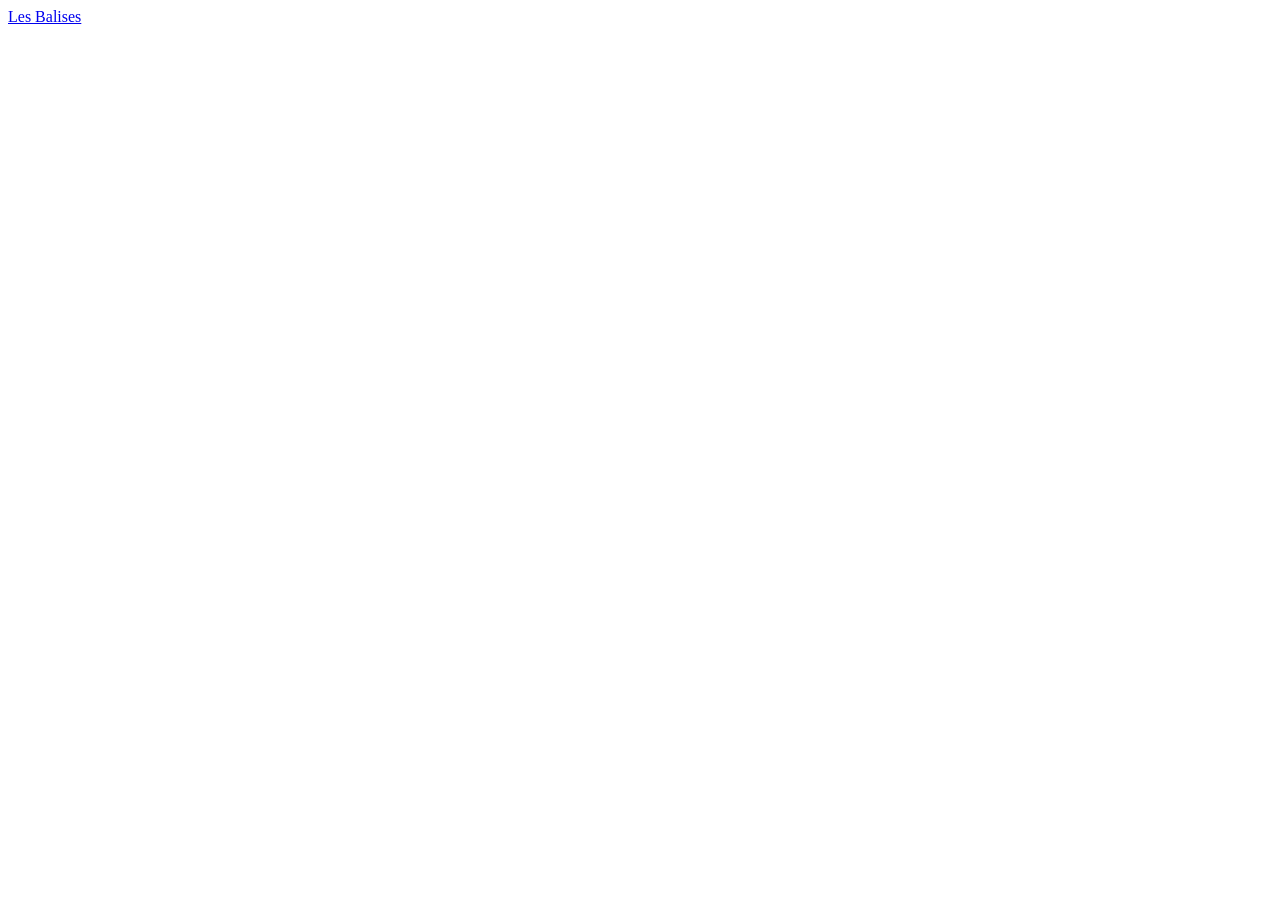
==== index.html @ 44ecde45 "Update and rename index.html.html to index.html" ====
<!DOCTYPE html>
<html>
<head>
  <meta charset="UTF-8">
  <title>Ma page Web</title>
  <link rel="stylesheet" type="text/css" href="styles.css">
</head>
<body>
	<a href="https://www.google.fr>Accueil</a>
	<a href="https://www.google.fr>Les Balises</a>
	<a href="https://www.google.fr>Page Info</a>
  <h1>Accueil</h1>
  <p>Bienvnue sur la page des principales balises HTML.</p>
  <h2>Les Balises</h2>
  <p>Voici quelques-unes des balises HTML les plus utilisées : </p>
  <ul>
	<li>&#139;h1&#155; - pour les titres principaux</li>
	<li>&#139;p&#155; - pour les paragraphes</li>
	<li>&#139;a&#155; - pour les liens</li>
	<li>&#139;img&#155; - pour les images</li>
	<li>&#139;ul&#155; et &#139;li&#155; - pour les listes non ordonnées</li>
</ul>
  <h2>Page Info</h2>
  <p>Cette page est un exemple de présentation des balises HTML.</p>
  <p>Voici un exemple d'iframe intégrant un jeu:</p>
</body>
</html>
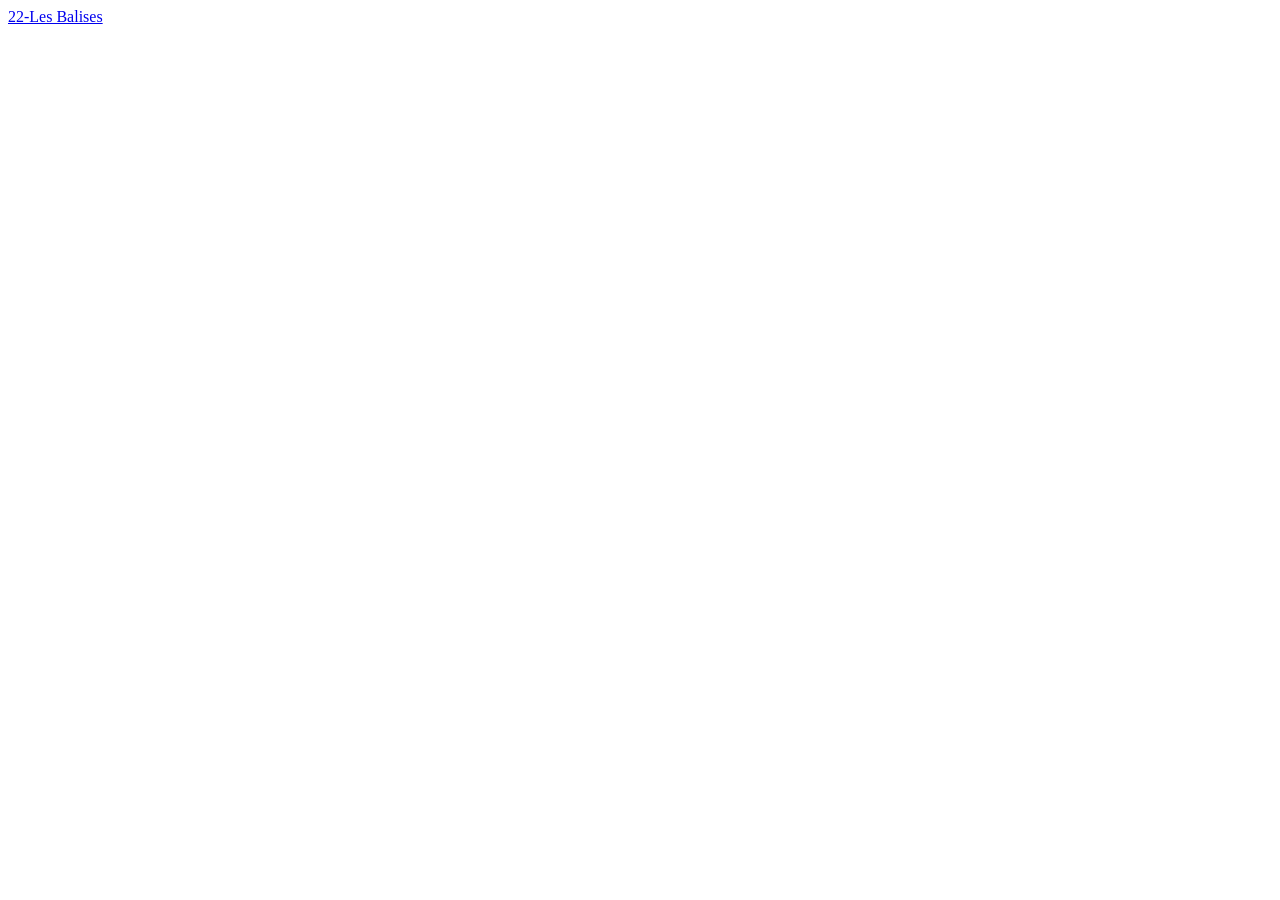
==== commit 7b5bf475: "Update index.html" ====
--- a/index.html
+++ b/index.html
@@ -1,27 +1,27 @@
-<!DOCTYPE html>
-<html>
-<head>
-  <meta charset="UTF-8">
-  <title>Ma page Web</title>
-  <link rel="stylesheet" type="text/css" href="styles.css">
-</head>
-<body>
-	<a href="https://www.google.fr>Accueil</a>
-	<a href="https://www.google.fr>Les Balises</a>
-	<a href="https://www.google.fr>Page Info</a>
-  <h1>Accueil</h1>
-  <p>Bienvnue sur la page des principales balises HTML.</p>
-  <h2>Les Balises</h2>
-  <p>Voici quelques-unes des balises HTML les plus utilisées : </p>
-  <ul>
-	<li>&#139;h1&#155; - pour les titres principaux</li>
-	<li>&#139;p&#155; - pour les paragraphes</li>
-	<li>&#139;a&#155; - pour les liens</li>
-	<li>&#139;img&#155; - pour les images</li>
-	<li>&#139;ul&#155; et &#139;li&#155; - pour les listes non ordonnées</li>
-</ul>
-  <h2>Page Info</h2>
-  <p>Cette page est un exemple de présentation des balises HTML.</p>
-  <p>Voici un exemple d'iframe intégrant un jeu:</p>
-</body>
-</html> 
+<!DOCTYPE html>
+<html>
+<head>
+  <meta charset="UTF-8">
+  <title>Ma page Web</title>
+  <link rel="stylesheet" type="text/css" href="styles.css">
+</head>
+<body>
+	<a href="https://www.google.fr>11-Accueil</a>
+	<a href="https://www.google.fr>22-Les Balises</a>
+	<a href="https://www.google.fr>Page Info</a>
+  <h1>Accueil</h1>
+  <p>Bienvnue sur la page des principales balises HTML.</p>
+  <h2>Les Balises</h2>
+  <p>Voici quelques-unes des balises HTML les plus utilisées : </p>
+  <ul>
+	<li>&#139;h1&#155; - pour les titres principaux</li>
+	<li>&#139;p&#155; - pour les paragraphes</li>
+	<li>&#139;a&#155; - pour les liens</li>
+	<li>&#139;img&#155; - pour les images</li>
+	<li>&#139;ul&#155; et &#139;li&#155; - pour les listes non ordonnées</li>
+</ul>
+  <h2>Page Info</h2>
+  <p>Cette page est un exemple de présentation des balises HTML.</p>
+  <p>Voici un exemple d'iframe intégrant un jeu:</p>
+</body>
+</html> 
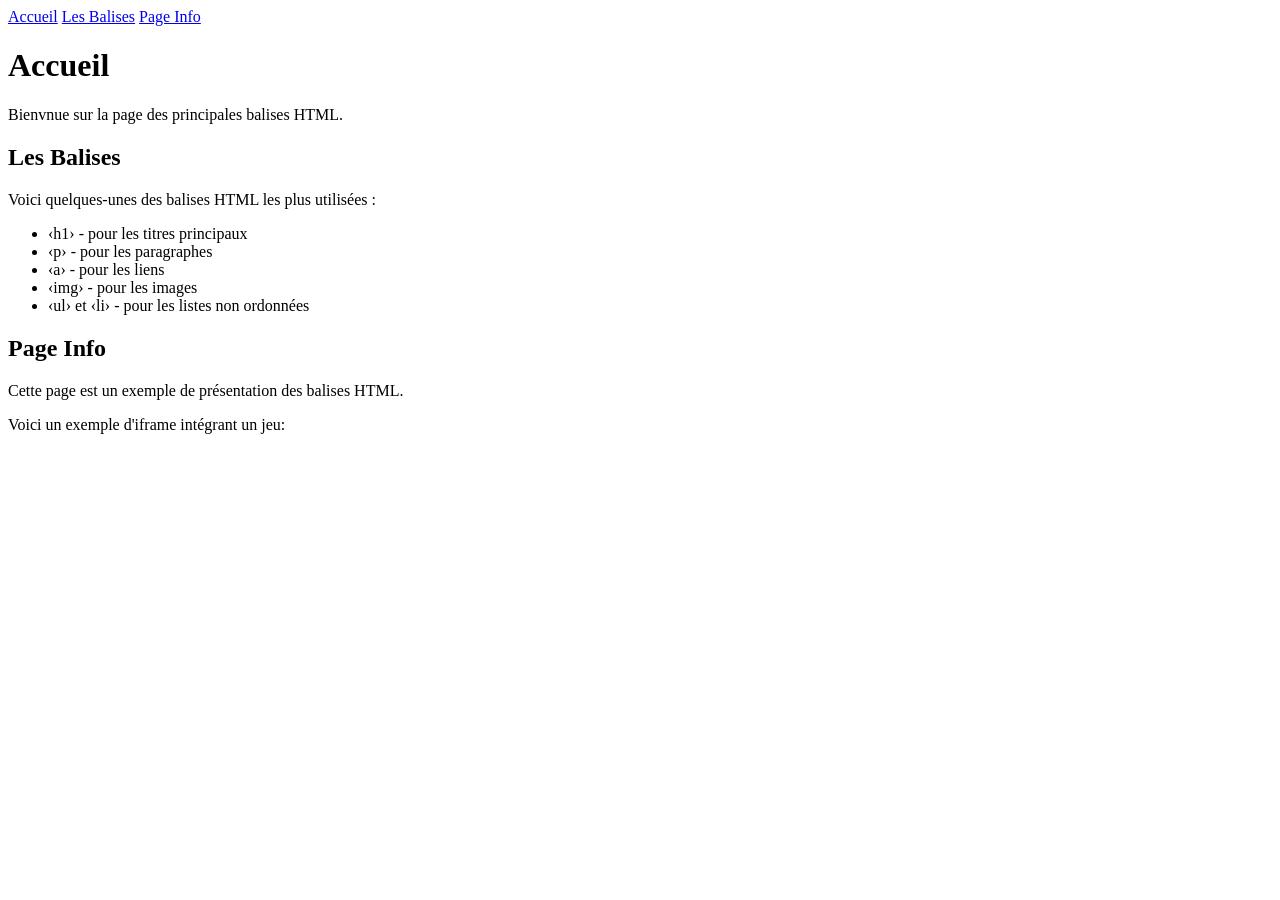
==== commit e12b93db: "Update index.html" ====
--- a/index.html
+++ b/index.html
@@ -6,9 +6,9 @@
   <link rel="stylesheet" type="text/css" href="styles.css">
 </head>
 <body>
-	<a href="https://www.google.fr>11-Accueil</a>
-	<a href="https://www.google.fr>22-Les Balises</a>
-	<a href="https://www.google.fr>Page Info</a>
+	 <a href="https://www.exemple.com">Accueil</a>
+	 <a href="https://www.exemple.com">Les Balises</a>
+	 <a href="https://www.exemple.com">Page Info</a>
   <h1>Accueil</h1>
   <p>Bienvnue sur la page des principales balises HTML.</p>
   <h2>Les Balises</h2>
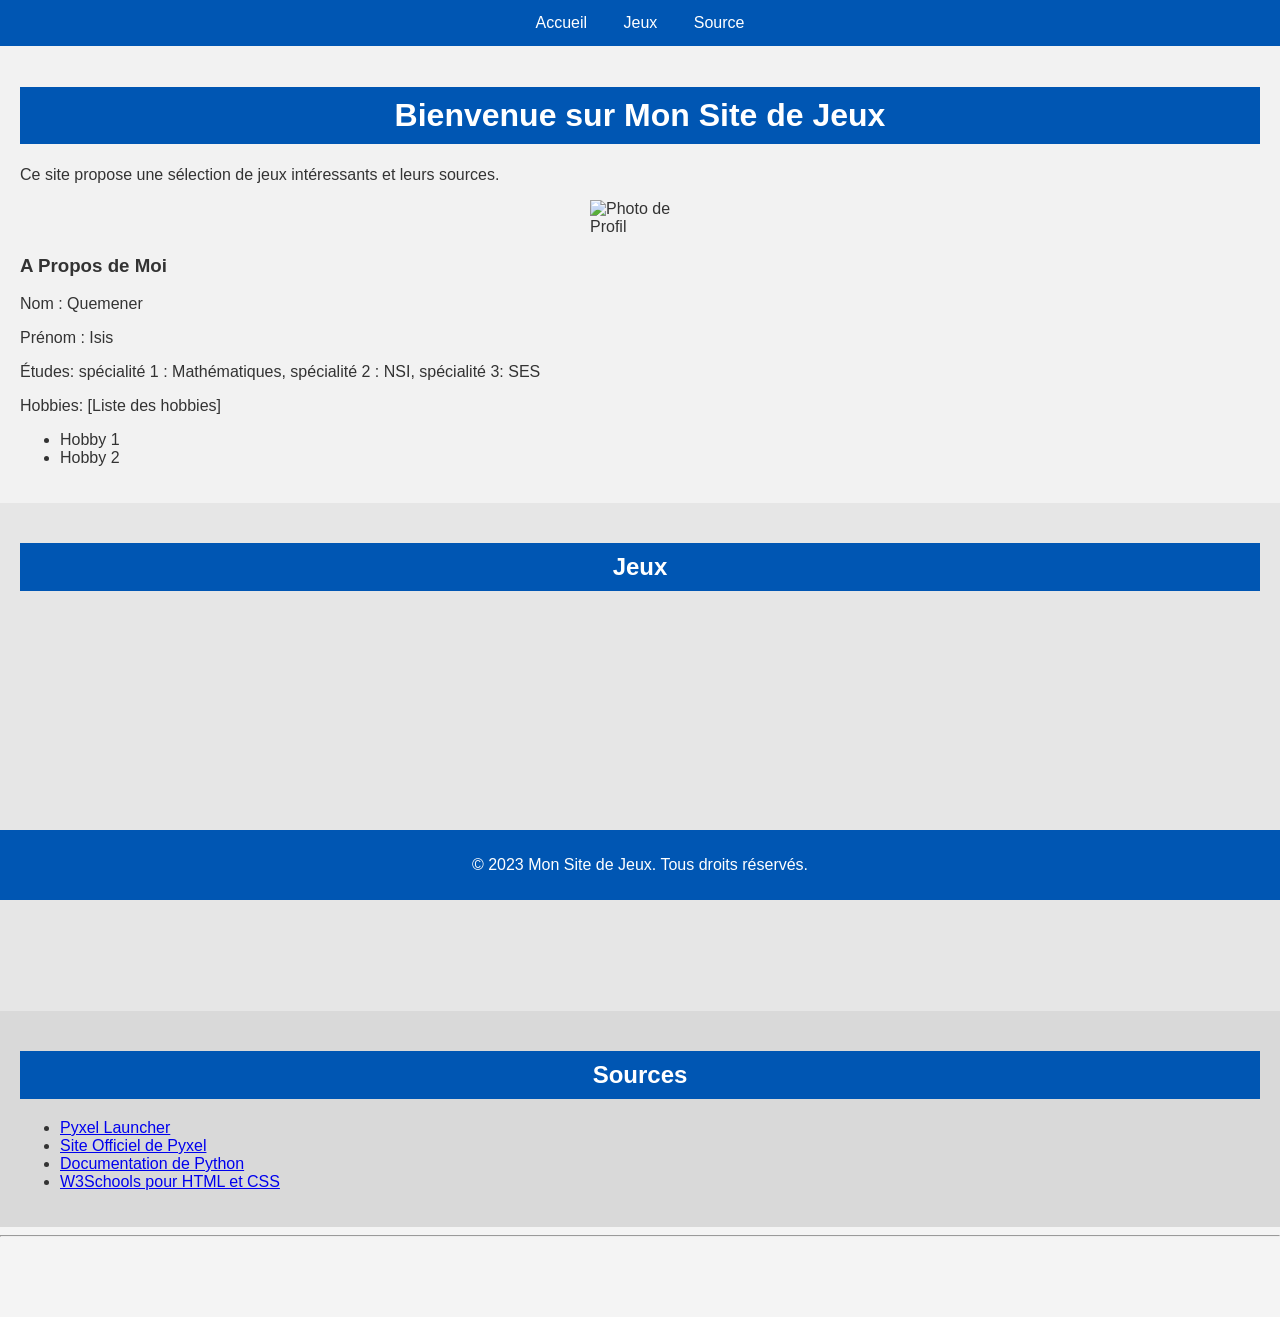
==== commit bc270a05: "Add files via upload" ====
--- a/index.html
+++ b/index.html
@@ -1,27 +1,63 @@
-<!DOCTYPE html>
-<html>
-<head>
-  <meta charset="UTF-8">
-  <title>Ma page Web</title>
-  <link rel="stylesheet" type="text/css" href="styles.css">
-</head>
-<body>
-	 <a href="https://www.exemple.com">Accueil</a>
-	 <a href="https://www.exemple.com">Les Balises</a>
-	 <a href="https://www.exemple.com">Page Info</a>
-  <h1>Accueil</h1>
-  <p>Bienvnue sur la page des principales balises HTML.</p>
-  <h2>Les Balises</h2>
-  <p>Voici quelques-unes des balises HTML les plus utilisées : </p>
-  <ul>
-	<li>&#139;h1&#155; - pour les titres principaux</li>
-	<li>&#139;p&#155; - pour les paragraphes</li>
-	<li>&#139;a&#155; - pour les liens</li>
-	<li>&#139;img&#155; - pour les images</li>
-	<li>&#139;ul&#155; et &#139;li&#155; - pour les listes non ordonnées</li>
-</ul>
-  <h2>Page Info</h2>
-  <p>Cette page est un exemple de présentation des balises HTML.</p>
-  <p>Voici un exemple d'iframe intégrant un jeu:</p>
-</body>
-</html> 
+<!DOCTYPE html>
+<html>
+<head>
+    <title>Mon Site de Jeux</title>
+    <link rel="stylesheet" type="text/css" href="styles.css">
+</head>
+<body>
+    <header>
+        <div class="navbar">
+            <a href="#accueil">Accueil</a>
+            <a href="#jeux">Jeux</a>
+            <a href="#source">Source</a>
+        </div>
+    </header>
+
+<div id="accueil" class="section">
+    <h1>Bienvenue sur Mon Site de Jeux</h1>
+    <p>Ce site propose une sélection de jeux intéressants et leurs sources.</p>
+
+    <!-- Début de la Sous-Section CV -->
+    <div class="cv-section">
+        <img src="profile1.png" alt="Photo de Profil" class="photo-profil">
+        <h3>A Propos de Moi</h3>
+		<p>Nom : Quemener</p>
+		<p>Prénom : Isis</p>
+        <p>Études: spécialité 1 : Mathématiques, spécialité 2 : NSI, spécialité 3: SES</p>
+        <p>Hobbies: [Liste des hobbies]</p>
+        <ul>
+            <li>Hobby 1</li>
+            <li>Hobby 2</li>
+            <!-- Ajouter plus de hobbies si nécessaire -->
+        </ul>
+    </div>
+    <!-- Fin de la Sous-Section CV -->
+</div>
+
+    <div id="jeux" class="section">
+    <h2>Jeux</h2>
+	<div class="iframe-container">
+    		<iframe src="https://kitao.github.io/pyxel/wasm/launcher/?run=estebe2000.jeux.menu-c" width="480" height="360">Version 1</iframe>
+    		<iframe src="https://kitao.github.io/pyxel/wasm/launcher/?run=estebe2000.jeux.b" width="480" height="360">Version 2</iframe>
+	</div>
+    </div>
+
+<div id="source" class="section">
+    <h2>Sources</h2>
+    <ul>
+        <li><a href="https://kitao.github.io/pyxel/wasm/launcher/" target="_blank">Pyxel Launcher</a></li>
+        <li><a href="https://github.com/kitao/pyxel/blob/main/docs/README.fr.md" target="_blank">Site Officiel de Pyxel</a></li>
+        <li><a href="https://docs.python.org" target="_blank">Documentation de Python</a></li>
+        <li><a href="https://www.w3schools.com" target="_blank">W3Schools pour HTML et CSS</a></li>
+    </ul>
+</div>
+<hr>
+<br>
+<br>
+<br>
+<br>
+
+    <footer class="navbar">
+        <p>© 2023 Mon Site de Jeux. Tous droits réservés.</p>
+    </footer></body>
+</html>
--- a/styles.css
+++ b/styles.css
@@ -0,0 +1,131 @@
+body {
+    font-family: Arial, sans-serif;
+    margin: 0;
+    padding: 0;
+    background-color: #f4f4f4;
+    color: #333;
+}
+
+.container {
+    width: 80%;
+    margin: 20px auto;
+    overflow: hidden;
+}
+
+.navbar {
+    background-color: #0056b3; /* Couleur de fond du menu et du footer */
+    overflow: hidden;
+    width: 100%;
+    text-align: center;
+}
+
+.navbar a {
+    display: inline-block;
+    color: white;
+    padding: 14px 16px;
+    text-decoration: none;
+    transition: background-color 0.3s; /* Animation de transition */
+}
+
+.navbar a:hover {
+    background-color: #004494; /* Changement de couleur au survol */
+}
+
+.section {
+    padding: 20px;
+}
+
+#accueil {
+    background-color: #f2f2f2;
+}
+
+#jeux {
+    background-color: #e6e6e6;
+}
+
+#source {
+    background-color: #d9d9d9;
+}
+
+h1, h2 {
+    background-color: #0056b3;
+    color: white;
+    padding: 10px;
+    text-align: center;
+}
+
+.iframe-container {
+    text-align: center; /* Centre l'iframe */
+}
+
+iframe {
+    border: none;
+    margin: 10px;
+}
+
+table {
+    width: 100%;
+    margin-top: 20px;
+    border-collapse: collapse;
+}
+
+table, th, td {
+    border: 1px solid #ddd;
+}
+
+th, td {
+    padding: 10px;
+    text-align: left;
+}
+
+th {
+    background-color: #f2f2f2;
+}
+
+tr:nth-child(even) {
+    background-color: #f9f9f9;
+}
+
+textarea {
+    width: 100%;
+    padding: 10px;
+    margin-top: 10px;
+    border: 1px solid #ddd;
+    font-family: Arial, sans-serif;
+}
+
+input[type="submit"] {
+    background-color: #0056b3;
+    color: white;
+    padding: 10px 20px;
+    border: none;
+    border-radius: 4px;
+    cursor: pointer;
+    margin-top: 10px;
+}
+
+input[type="submit"]:hover {
+    background-color: #004494;
+}
+
+footer {
+    background-color: #0056b3;
+    color: white;
+    padding: 10px 0;
+    position: fixed;
+    bottom: 0;
+    width: 100%;
+}
+
+.iframe-container {
+    display: flex;
+    justify-content: space-around;
+    align-items: center;
+}
+img {
+    display: block;
+    margin-left: auto;
+    margin-right: auto;
+    max-width: 100px;
+    max-height: 100px;
+}
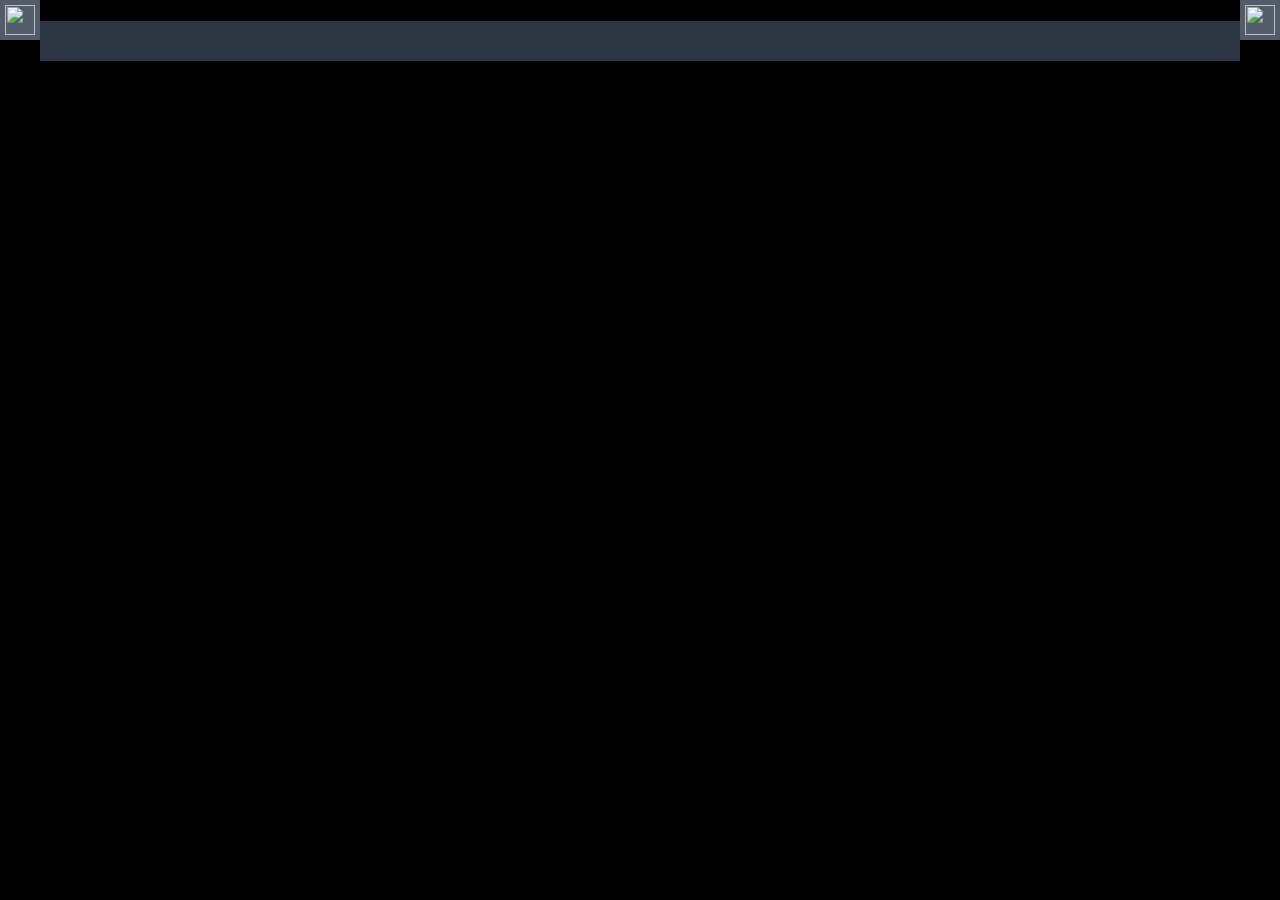
==== commit 97ce2be3: "Add files via upload" ====
--- a/index.html
+++ b/index.html
@@ -1,63 +1,83 @@
-<!DOCTYPE html>
-<html>
-<head>
-    <title>Mon Site de Jeux</title>
-    <link rel="stylesheet" type="text/css" href="styles.css">
-</head>
-<body>
-    <header>
-        <div class="navbar">
-            <a href="#accueil">Accueil</a>
-            <a href="#jeux">Jeux</a>
-            <a href="#source">Source</a>
-        </div>
-    </header>
-
-<div id="accueil" class="section">
-    <h1>Bienvenue sur Mon Site de Jeux</h1>
-    <p>Ce site propose une sélection de jeux intéressants et leurs sources.</p>
-
-    <!-- Début de la Sous-Section CV -->
-    <div class="cv-section">
-        <img src="profile1.png" alt="Photo de Profil" class="photo-profil">
-        <h3>A Propos de Moi</h3>
-		<p>Nom : Quemener</p>
-		<p>Prénom : Isis</p>
-        <p>Études: spécialité 1 : Mathématiques, spécialité 2 : NSI, spécialité 3: SES</p>
-        <p>Hobbies: [Liste des hobbies]</p>
-        <ul>
-            <li>Hobby 1</li>
-            <li>Hobby 2</li>
-            <!-- Ajouter plus de hobbies si nécessaire -->
-        </ul>
-    </div>
-    <!-- Fin de la Sous-Section CV -->
-</div>
-
-    <div id="jeux" class="section">
-    <h2>Jeux</h2>
-	<div class="iframe-container">
-    		<iframe src="https://kitao.github.io/pyxel/wasm/launcher/?run=estebe2000.jeux.menu-c" width="480" height="360">Version 1</iframe>
-    		<iframe src="https://kitao.github.io/pyxel/wasm/launcher/?run=estebe2000.jeux.b" width="480" height="360">Version 2</iframe>
-	</div>
-    </div>
-
-<div id="source" class="section">
-    <h2>Sources</h2>
-    <ul>
-        <li><a href="https://kitao.github.io/pyxel/wasm/launcher/" target="_blank">Pyxel Launcher</a></li>
-        <li><a href="https://github.com/kitao/pyxel/blob/main/docs/README.fr.md" target="_blank">Site Officiel de Pyxel</a></li>
-        <li><a href="https://docs.python.org" target="_blank">Documentation de Python</a></li>
-        <li><a href="https://www.w3schools.com" target="_blank">W3Schools pour HTML et CSS</a></li>
-    </ul>
-</div>
-<hr>
-<br>
-<br>
-<br>
-<br>
-
-    <footer class="navbar">
-        <p>© 2023 Mon Site de Jeux. Tous droits réservés.</p>
-    </footer></body>
-</html>+<!DOCTYPE html>
+<html>
+<head>
+<title>Project Title</title>
+<meta charset="utf-8">
+<meta name="viewport" content="target-densitydpi=device-dpi, width=device-width, initial-scale=1.0, maximum-scale=1.0, minimum-scale=1.0, user-scalable=no, minimal-ui" />
+<style> @-ms-viewport { width: device-width; } </style>
+<link rel="stylesheet" href="vendor/reset.min.css">
+<link rel="stylesheet" href="style.css">
+</head>
+<body class="multiple-scenes ">
+
+<div id="pano"></div>
+
+<div id="sceneList">
+  <ul class="scenes">
+    
+      <a href="javascript:void(0)" class="scene" data-id="0-couloir_d_bas">
+        <li class="text">couloir_d_bas</li>
+      </a>
+    
+      <a href="javascript:void(0)" class="scene" data-id="1-couloir_d">
+        <li class="text">couloir_d</li>
+      </a>
+    
+      <a href="javascript:void(0)" class="scene" data-id="2-couloir_b">
+        <li class="text">couloir_b</li>
+      </a>
+    
+      <a href="javascript:void(0)" class="scene" data-id="3-salle_">
+        <li class="text">salle_</li>
+      </a>
+    
+  </ul>
+</div>
+
+<div id="titleBar">
+  <h1 class="sceneName"></h1>
+</div>
+
+<a href="javascript:void(0)" id="autorotateToggle">
+  <img class="icon off" src="img/play.png">
+  <img class="icon on" src="img/pause.png">
+</a>
+
+<a href="javascript:void(0)" id="fullscreenToggle">
+  <img class="icon off" src="img/fullscreen.png">
+  <img class="icon on" src="img/windowed.png">
+</a>
+
+<a href="javascript:void(0)" id="sceneListToggle">
+  <img class="icon off" src="img/expand.png">
+  <img class="icon on" src="img/collapse.png">
+</a>
+
+<a href="javascript:void(0)" id="viewUp" class="viewControlButton viewControlButton-1">
+  <img class="icon" src="img/up.png">
+</a>
+<a href="javascript:void(0)" id="viewDown" class="viewControlButton viewControlButton-2">
+  <img class="icon" src="img/down.png">
+</a>
+<a href="javascript:void(0)" id="viewLeft" class="viewControlButton viewControlButton-3">
+  <img class="icon" src="img/left.png">
+</a>
+<a href="javascript:void(0)" id="viewRight" class="viewControlButton viewControlButton-4">
+  <img class="icon" src="img/right.png">
+</a>
+<a href="javascript:void(0)" id="viewIn" class="viewControlButton viewControlButton-5">
+  <img class="icon" src="img/plus.png">
+</a>
+<a href="javascript:void(0)" id="viewOut" class="viewControlButton viewControlButton-6">
+  <img class="icon" src="img/minus.png">
+</a>
+
+<script src="vendor/screenfull.min.js" ></script>
+<script src="vendor/bowser.min.js" ></script>
+<script src="vendor/marzipano.js" ></script>
+
+<script src="data.js"></script>
+<script src="index.js"></script>
+
+</body>
+</html>
--- a/style.css
+++ b/style.css
@@ -0,0 +1,830 @@
+* {
+  -webkit-box-sizing: border-box;
+  -moz-box-sizing: border-box;
+  box-sizing: border-box;
+  -moz-user-select: none;
+  -webkit-user-select: none;
+  -ms-user-select: none;
+  user-select: none;
+  -ms-text-size-adjust: none;
+  -moz-text-size-adjust: none;
+  -webkit-text-size-adjust: none;
+  text-size-adjust: none;
+  -webkit-user-drag: none;
+  -webkit-touch-callout: none;
+  -ms-content-zooming: none;
+  -webkit-tap-highlight-color: rgba(0,0,0,0);
+}
+
+html, body {
+  width: 100%;
+  height: 100%;
+  padding: 0;
+  margin: 0;
+  overflow: hidden;
+  font-family: "Helvetica Neue", Helvetica, Arial, sans-serif;
+  font-size: 16px;
+  background-color: #000;
+  color: #fff;
+}
+
+a, a:hover, a:active, a:visited {
+  text-decoration: none;
+  color: inherit;
+}
+
+#pano {
+  position: absolute;
+  top: 0;
+  left: 0;
+  width: 100%;
+  height: 100%;
+  overflow: hidden;
+}
+
+#titleBar {
+  position: absolute;
+  top: 0;
+  left: 0;
+  right: 40px;
+  height: 40px;
+  text-align: center;
+}
+
+.mobile #titleBar {
+  height: 50px;
+  right: 50px;
+}
+
+/* If there is a fullscreen button the title bar must make space for it */
+body.fullscreen-enabled #titleBar {
+  right: 80px;
+}
+
+body.fullscreen-enabled.mobile #titleBar {
+  right: 100px;
+}
+
+/* If there are multiple scenes the title bar must make space for the scene list toggle */
+body.multiple-scenes #titleBar {
+  left: 40px;
+}
+
+body.multiple-scenes.mobile #titleBar {
+  left: 50px;
+}
+
+#titleBar .sceneName {
+  width: 100%;
+  height: 100%;
+  line-height: 30px;
+  padding: 5px;
+  background-color: rgb(58,68,84);
+  background-color: rgba(58,68,84,0.8);
+  overflow: hidden;
+  text-overflow: ellipsis;
+  white-space: nowrap;
+
+  -moz-user-select: text;
+  -webkit-user-select: text;
+  -ms-user-select: text;
+  user-select: text;
+}
+
+.mobile #titleBar .sceneName {
+  line-height: 40px;
+}
+
+#fullscreenToggle {
+  display: none;
+  position: absolute;
+  top: 0;
+  right: 0;
+  width: 40px;
+  height: 40px;
+  padding: 5px;
+  background-color: rgb(103,115,131);
+  background-color: rgba(103,115,131,0.8);
+}
+
+.mobile #fullscreenToggle {
+  width: 50px;
+  height: 50px;
+}
+
+body.fullscreen-enabled #fullscreenToggle {
+  display: block;
+}
+
+#fullscreenToggle .icon {
+  position: absolute;
+  top: 5px;
+  right: 5px;
+  width: 30px;
+  height: 30px;
+}
+
+.mobile #fullscreenToggle .icon {
+  top: 10px;
+  right: 10px;
+}
+
+#fullscreenToggle .icon.on {
+  display: none;
+}
+
+#fullscreenToggle .icon.off {
+  display: block;
+}
+
+#fullscreenToggle.enabled .icon.on {
+  display: block;
+}
+
+#fullscreenToggle.enabled .icon.off {
+  display: none;
+}
+
+#autorotateToggle {
+  display: block;
+  position: absolute;
+  top: 0;
+  right: 0;
+  width: 40px;
+  height: 40px;
+  padding: 5px;
+  background-color: rgb(103,115,131);
+  background-color: rgba(103,115,131,0.8);
+}
+
+.mobile #autorotateToggle {
+  width: 50px;
+  height: 50px;
+}
+
+/* If there is a fullscreen button, autorotate must placed a bit to the left */
+body.fullscreen-enabled #autorotateToggle {
+  right: 40px;
+}
+
+body.fullscreen-enabled.mobile #autorotateToggle {
+  right: 50px;
+}
+
+#autorotateToggle .icon {
+  position: absolute;
+  top: 5px;
+  right: 5px;
+  width: 30px;
+  height: 30px;
+}
+
+.mobile #autorotateToggle .icon {
+  top: 10px;
+  right: 10px;
+}
+
+#autorotateToggle .icon.on {
+  display: none;
+}
+
+#autorotateToggle .icon.off {
+  display: block;
+}
+
+#autorotateToggle.enabled .icon.on {
+  display: block;
+}
+
+#autorotateToggle.enabled .icon.off {
+  display: none;
+}
+
+#sceneListToggle {
+  position: absolute;
+  top: 0;
+  left: 0;
+  width: 40px;
+  height: 40px;
+  padding: 5px;
+  background-color: rgb(103,115,131);
+  background-color: rgba(103,115,131,0.8);
+}
+
+.mobile #sceneListToggle {
+  width: 50px;
+  height: 50px;
+}
+
+#sceneListToggle .text {
+  position: absolute;
+  top: 5px;
+  left: 15px;
+  width: 100%;
+  line-height: 30px;
+}
+
+#sceneListToggle .icon {
+  position: absolute;
+  top: 5px;
+  right: 5px;
+  width: 30px;
+  height: 30px;
+}
+
+.mobile #sceneListToggle .icon {
+  top: 10px;
+  right: 10px;
+}
+
+#sceneListToggle .icon.on {
+  display: none;
+}
+
+#sceneListToggle .icon.off {
+  display: block;
+}
+
+#sceneListToggle.enabled .icon.on {
+  display: block;
+}
+
+#sceneListToggle.enabled .icon.off {
+  display: none;
+}
+
+#sceneList {
+  position: absolute;
+  top: 0;
+  left: -220px;
+  padding-top: 40px;
+  width: 220px;
+  max-height: 100%;
+  overflow-x: hidden;
+  overflow-y: auto;
+  margin-left: 0;
+  -webkit-transition: margin-left 0.5s ease-in-out;
+  transition: margin-left 0.5s ease-in-out;
+}
+
+.mobile #sceneList {
+  padding-top: 50px;
+}
+
+#sceneList .scenes {
+  width: 100%;
+  background-color: rgb(58,68,84);
+  background-color: rgba(58,68,84,0.8);
+}
+
+.mobile #sceneList {
+  width: 100%;
+  height: 100%;
+  left: -100%;
+}
+
+.mobile #sceneList.enabled {
+  margin-left: 100%;
+}
+
+.mobile #sceneList .scenes {
+  height: 100%;
+}
+
+#sceneList.enabled {
+  margin-left: 220px;
+}
+
+#sceneList .scene {
+  display: block;
+  width: 100%;
+  height: 30px;
+}
+
+.mobile #sceneList .scene {
+  height: 40px;
+}
+
+#sceneList .scene .text {
+  width: 100%;
+  height: 100%;
+  padding: 0 15px;
+  line-height: 30px;
+  overflow: hidden;
+  text-overflow: ellipsis;
+  white-space: nowrap;
+}
+
+.mobile #sceneList .scene .text {
+  line-height: 40px;
+}
+
+.no-touch #sceneList .scene:hover {
+  background-color: rgb(103,115,131);
+  background-color: rgba(103,115,131,0.8);
+}
+
+#sceneList .scene.current {
+  background-color: rgb(103,115,131);
+  background-color: rgba(103,115,131,0.8);
+}
+
+/* Hide scene list when only a single scene exists */
+body.single-scene #sceneList, body.single-scene #sceneListToggle {
+  display: none;
+}
+
+/* Link hotspot */
+
+.link-hotspot {
+  width: 60px;
+  height: 60px;
+  margin-left: -30px;
+  margin-top: -30px;
+  opacity: 0.9;
+  -webkit-transition: opacity 0.2s;
+  transition: opacity 0.2s;
+}
+
+.no-touch .link-hotspot:hover {
+  opacity: 1;
+}
+
+.mobile .link-hotspot {
+  width: 70px;
+  height: 70px;
+}
+
+.link-hotspot-icon {
+  width: 100%;
+  height: 100%;
+  cursor: pointer;
+}
+
+.link-hotspot-tooltip {
+  position: absolute;
+  left: 100%;
+  top: 14px; /* ( 60 - (16 + 2*8) ) / 2 */
+
+  margin-left: 3px;
+
+  font-size: 16px;
+
+  max-width: 300px;
+
+  padding: 8px 10px;
+
+  border-radius: 5px;
+
+  background-color: rgb(58,68,84);
+  background-color: rgba(58,68,84,0.8);
+
+  color: #fff;
+
+  white-space: nowrap;
+  text-overflow: ellipsis;
+  overflow: hidden;
+
+  cursor: pointer;
+
+  opacity: 0;
+
+  -ms-transform: translateX(-8px);
+  -webkit-transform: translateX(-8px);
+  transform: translateX(-8px);
+
+  -webkit-transition: -ms-transform 0.3s,
+                      -webkit-transform 0.3s,
+                      transform 0.3s,
+                      opacity 0.3s;
+  transition: -ms-transform 0.3s,
+              -webkit-transform 0.3s,
+              transform 0.3s,
+              opacity 0.3s;
+}
+
+.mobile .link-hotspot {
+  top: 19px; /* ( 70 - (16 + 2*8) ) / 2 */
+}
+
+.no-touch .link-hotspot:hover .link-hotspot-tooltip {
+  opacity: 1;
+  -ms-transform: translateX(0);
+  -webkit-transform: translateX(0);
+  transform: translateX(0);
+}
+
+/* Prevent tooltip from triggering */
+.link-hotspot-tooltip {
+  pointer-events: none;
+}
+.no-touch .link-hotspot:hover .link-hotspot-tooltip {
+  pointer-events: all;
+}
+
+/* Fallback mode without pointer-events (IE8-10) */
+.tooltip-fallback .link-hotspot-tooltip {
+  display: none;
+}
+.no-touch .tooltip-fallback .link-hotspot:hover .link-hotspot-tooltip {
+  display: block;
+}
+
+/* Info hotspot */
+
+.info-hotspot {
+  line-height: 1.2em;
+  opacity: 0.9;
+  -webkit-transition: opacity 0.2s 0.2s;
+  transition: opacity 0.2s 0.2s;
+}
+
+.no-touch .info-hotspot:hover {
+  opacity: 1;
+  -webkit-transition: opacity 0.2s;
+  transition: opacity 0.2s;
+}
+
+.info-hotspot.visible {
+  opacity: 1;
+}
+
+.info-hotspot .info-hotspot-header {
+  width: 40px;
+  height: 40px;
+  border-radius: 20px;
+  background-color: rgb(103,115,131);
+  cursor: pointer;
+  -webkit-transition: width 0.3s ease-in-out 0.5s,
+                      border-radius 0.3s ease-in-out 0.5s;
+  transition: width 0.3s ease-in-out 0.5s,
+              border-radius 0.3s ease-in-out 0.5s;
+}
+
+.mobile .info-hotspot .info-hotspot-header {
+  width: 50px;
+  height: 50px;
+  border-radius: 25px;
+}
+
+.desktop.no-touch .info-hotspot .info-hotspot-header:hover {
+  width: 260px;
+  border-radius: 5px;
+  -webkit-transition: width 0.3s ease-in-out,
+                      border-radius 0.3s ease-in-out;
+  transition: width 0.3s ease-in-out,
+              border-radius 0.3s ease-in-out;
+}
+
+.desktop .info-hotspot.visible .info-hotspot-header,
+.desktop.no-touch .info-hotspot.visible .info-hotspot-header:hover {
+  width: 260px;
+  border-radius: 5px;
+  border-top-right-radius: 0;
+  border-bottom-right-radius: 0;
+  border-bottom-left-radius: 0;
+  -webkit-transition: width 0.3s ease-in-out,
+                      border-radius 0.3s ease-in-out;
+  transition: width 0.3s ease-in-out,
+              border-radius 0.3s ease-in-out;
+}
+
+.info-hotspot .info-hotspot-icon-wrapper {
+  width: 40px;
+  height: 40px;
+}
+
+.mobile .info-hotspot .info-hotspot-icon-wrapper {
+  width: 50px;
+  height: 50px;
+}
+
+.info-hotspot .info-hotspot-icon {
+  width: 90%;
+  height: 90%;
+  margin: 5%;
+}
+
+.info-hotspot .info-hotspot-title-wrapper {
+  position: absolute;
+  left: 40px;
+  top: 0;
+  width: 0;
+  height: 40px;
+  padding: 0;
+  overflow: hidden;
+  -webkit-transition: width 0s 0.4s,
+                      padding 0s 0.4s;
+  transition: width 0s 0.4s,
+              padding 0s 0.4s;
+}
+
+.desktop .info-hotspot.visible .info-hotspot-title-wrapper,
+.desktop.no-touch .info-hotspot .info-hotspot-header:hover .info-hotspot-title-wrapper {
+  width: 220px;
+  padding: 0 5px;
+  -webkit-transition: width 0s 0.4s,
+                      padding 0s 0.4s;
+  transition: width 0s 0.4s,
+              padding 0s 0.4s;
+}
+
+.info-hotspot .info-hotspot-title-wrapper:before {
+  content: '';
+  display: inline-block;
+  vertical-align: middle;
+  height: 100%;
+}
+
+.info-hotspot .info-hotspot-title {
+  display: inline-block;
+  vertical-align: middle;
+
+  -moz-user-select: text;
+  -webkit-user-select: text;
+  -ms-user-select: text;
+  user-select: text;
+}
+
+.info-hotspot .info-hotspot-close-wrapper {
+  position: absolute;
+  left: 260px;
+  top: 0;
+  height: 40px;
+  width: 40px;
+  border-top-right-radius: 5px;
+  background-color: rgb(78,88,104);
+  visibility: hidden;
+  -ms-transform: perspective(200px) rotateY(90deg);
+  -webkit-transform: perspective(200px) rotateY(90deg);
+  transform: perspective(200px) rotateY(90deg);
+  -ms-transform-origin: 0 50% 0;
+  -webkit-transform-origin: 0 50% 0;
+  transform-origin: 0 50% 0;
+  -webkit-transition: -ms-transform 0.3s 0.3s,
+                      -webkit-transform 0.3s 0.3s,
+                      transform 0.3s 0.3s,
+                      visibility 0s 0.6s;
+  transition: -ms-transform 0.3s 0.3s,
+              -webkit-transform 0.3s 0.3s,
+              transform 0.3s 0.3s,
+              visibility 0s 0.6s;
+}
+
+.desktop .info-hotspot.visible .info-hotspot-close-wrapper {
+  visibility: visible;
+  -ms-transform: perspective(200px) rotateY(0deg);
+  -webkit-transform: perspective(200px) rotateY(0deg);
+  transform: perspective(200px) rotateY(0deg);
+  -webkit-transition: -ms-transform 0.3s,
+                      -webkit-transform 0.3s,
+                      transform 0.3s,
+                      visibility 0s 0s;
+  transition: -ms-transform 0.3s,
+              -webkit-transform 0.3s,
+              transform 0.3s,
+              visibility 0s 0s;
+}
+
+.info-hotspot .info-hotspot-close-icon {
+  width: 70%;
+  height: 70%;
+  margin: 15%;
+}
+
+.info-hotspot .info-hotspot-text {
+  position: absolute;
+  width: 300px;
+  height: auto;
+  max-height: 200px;
+  top: 40px;
+  left: 0;
+  padding: 10px;
+  background-color: rgb(58,68,84);
+  border-bottom-right-radius: 5px;
+  border-bottom-left-radius: 5px;
+  overflow-y: auto;
+  visibility: hidden;
+  /* rotate(90deg) causes transition flicker on Firefox 58 */
+  -ms-transform: perspective(200px) rotateX(-89.999deg);
+  -webkit-transform: perspective(200px) rotateX(-89.999deg);
+  transform: perspective(200px) rotateX(-89.999deg);
+  -ms-transform-origin: 50% 0 0;
+  -webkit-transform-origin: 50% 0 0;
+  transform-origin: 50% 0 0;
+  -webkit-transition: -ms-transform 0.3s,
+                      -webkit-transform 0.3s,
+                      transform 0.3s,
+                      visibility 0s 0.3s;
+  transition: -ms-transform 0.3s,
+              -webkit-transform 0.3s,
+              transform 0.3s,
+              visibility 0s 0.3s;
+
+  -moz-user-select: text;
+  -webkit-user-select: text;
+  -ms-user-select: text;
+  user-select: text;
+}
+
+.desktop .info-hotspot.visible .info-hotspot-text {
+  visibility: visible;
+  -ms-transform: perspective(200px) rotateX(0deg);
+  -webkit-transform: perspective(200px) rotateX(0deg);
+  transform: perspective(200px) rotateX(0deg);
+  -webkit-transition: -ms-transform 0.3s 0.3s,
+                      -webkit-transform 0.3s 0.3s,
+                      transform 0.3s 0.3s,
+                      visibility 0s 0s;
+  transition: -ms-transform 0.3s 0.3s,
+              -webkit-transform 0.3s 0.3s,
+              transform 0.3s 0.3s,
+              visibility 0s 0s;
+}
+
+/* Info hotspot modal */
+
+.desktop .info-hotspot-modal {
+  display: none;
+}
+
+.info-hotspot-modal {
+  top: 0;
+  left: 0;
+  position: absolute;
+  width: 100%;
+  height: 100%;
+  overflow: hidden;
+  z-index: 11000 !important;
+  background-color: rgba(0,0,0,.5);
+  line-height: 1.2em;
+  opacity: 0;
+  visibility: hidden;
+  -webkit-transition: opacity 0.2s ease-in-out 0.5s,
+                      visibility 0s 0.7s;
+  transition: opacity 0.2s ease-in-out 0.5s,
+              visibility 0s 0.7s;
+}
+
+.info-hotspot-modal.visible {
+  opacity: 1;
+  visibility: visible;
+  -webkit-transition: opacity 0.2s ease-in-out,
+                      visibility 0s 0s;
+  transition: opacity 0.2s ease-in-out,
+              visibility 0s 0s;
+}
+
+.info-hotspot-modal .info-hotspot-header {
+  position: absolute;
+  top: 60px;
+  left: 10px;
+  right: 10px;
+  width: auto;
+  height: 50px;
+  background-color: rgb(103,115,131);
+  background-color: rgba(103,115,131,0.8);
+  opacity: 0;
+  -webkit-transition: opacity 0.3s ease-in-out 0.2s;
+  transition: opacity 0.3s ease-in-out 0.2s;
+}
+
+.info-hotspot-modal.visible .info-hotspot-header {
+  opacity: 1;
+  -webkit-transition: opacity 0.3s ease-in-out 0.2s;
+  transition: opacity 0.3s ease-in-out 0.2s;
+}
+
+.info-hotspot-modal .info-hotspot-icon-wrapper {
+  width: 50px;
+  height: 50px;
+}
+
+.info-hotspot-modal .info-hotspot-icon {
+  width: 90%;
+  height: 90%;
+  margin: 5%;
+}
+
+.info-hotspot-modal .info-hotspot-title-wrapper {
+  position: absolute;
+  top: 0;
+  left: 50px;
+  right: 50px;
+  width: auto;
+  height: 50px;
+  padding: 0 10px;
+}
+
+.info-hotspot-modal .info-hotspot-title-wrapper:before {
+  content: '';
+  display: inline-block;
+  vertical-align: middle;
+  height: 100%;
+}
+
+.info-hotspot-modal .info-hotspot-title {
+  display: inline-block;
+  vertical-align: middle;
+
+  -moz-user-select: text;
+  -webkit-user-select: text;
+  -ms-user-select: text;
+  user-select: text;
+}
+
+.info-hotspot-modal .info-hotspot-close-wrapper {
+  position: absolute;
+  top: 0;
+  right: 0;
+  width: 50px;
+  height: 50px;
+  background-color: rgb(78,88,104);
+  background-color: rgba(78,88,104,0.8);
+  cursor: pointer;
+}
+
+.info-hotspot-modal .info-hotspot-close-icon {
+  width: 70%;
+  height: 70%;
+  margin: 15%;
+}
+
+.info-hotspot-modal .info-hotspot-text {
+  position: absolute;
+  top: 110px;
+  bottom: 10px;
+  left: 10px;
+  right: 10px;
+  padding: 10px;
+  background-color: rgb(58,68,84);
+  background-color: rgba(58,68,84,0.8);
+  overflow-y: auto;
+  opacity: 0;
+  -webkit-transition: opacity 0.3s ease-in-out;
+  transition: opacity 0.3s ease-in-out;
+
+  -moz-user-select: text;
+  -webkit-user-select: text;
+  -ms-user-select: text;
+  user-select: text;
+}
+
+.info-hotspot-modal.visible .info-hotspot-text {
+  opacity: 1;
+  -webkit-transition: opacity 0.3s ease-in-out 0.4s;
+  transition: opacity 0.3s ease-in-out 0.4s;
+}
+
+/* View control buttons */
+
+.viewControlButton {
+  display: none;
+  position: absolute;
+  bottom: 0;
+  left: 50%;
+  width: 40px;
+  height: 40px;
+  padding: 5px;
+  background-color: rgb(103,115,131);
+  background-color: rgba(103,115,131,0.8);
+}
+
+body.view-control-buttons .viewControlButton {
+  display: block;
+}
+
+/* Hide controls when width is too small */
+@media (max-width: 600px) {
+  body.view-control-buttons .viewControlButton {
+    display: none;
+  }
+}
+
+.viewControlButton .icon {
+  position: absolute;
+  top: 5px;
+  right: 5px;
+  width: 30px;
+  height: 30px;
+}
+
+/* Center is at margin-left: -20px */
+.viewControlButton-1 {
+  margin-left: -145px;
+}
+.viewControlButton-2 {
+  margin-left: -95px;
+}
+.viewControlButton-3 {
+  margin-left: -45px;
+}
+.viewControlButton-4 {
+  margin-left: 5px;
+}
+.viewControlButton-5 {
+  margin-left: 55px;
+}
+.viewControlButton-6 {
+  margin-left: 105px;
+}
